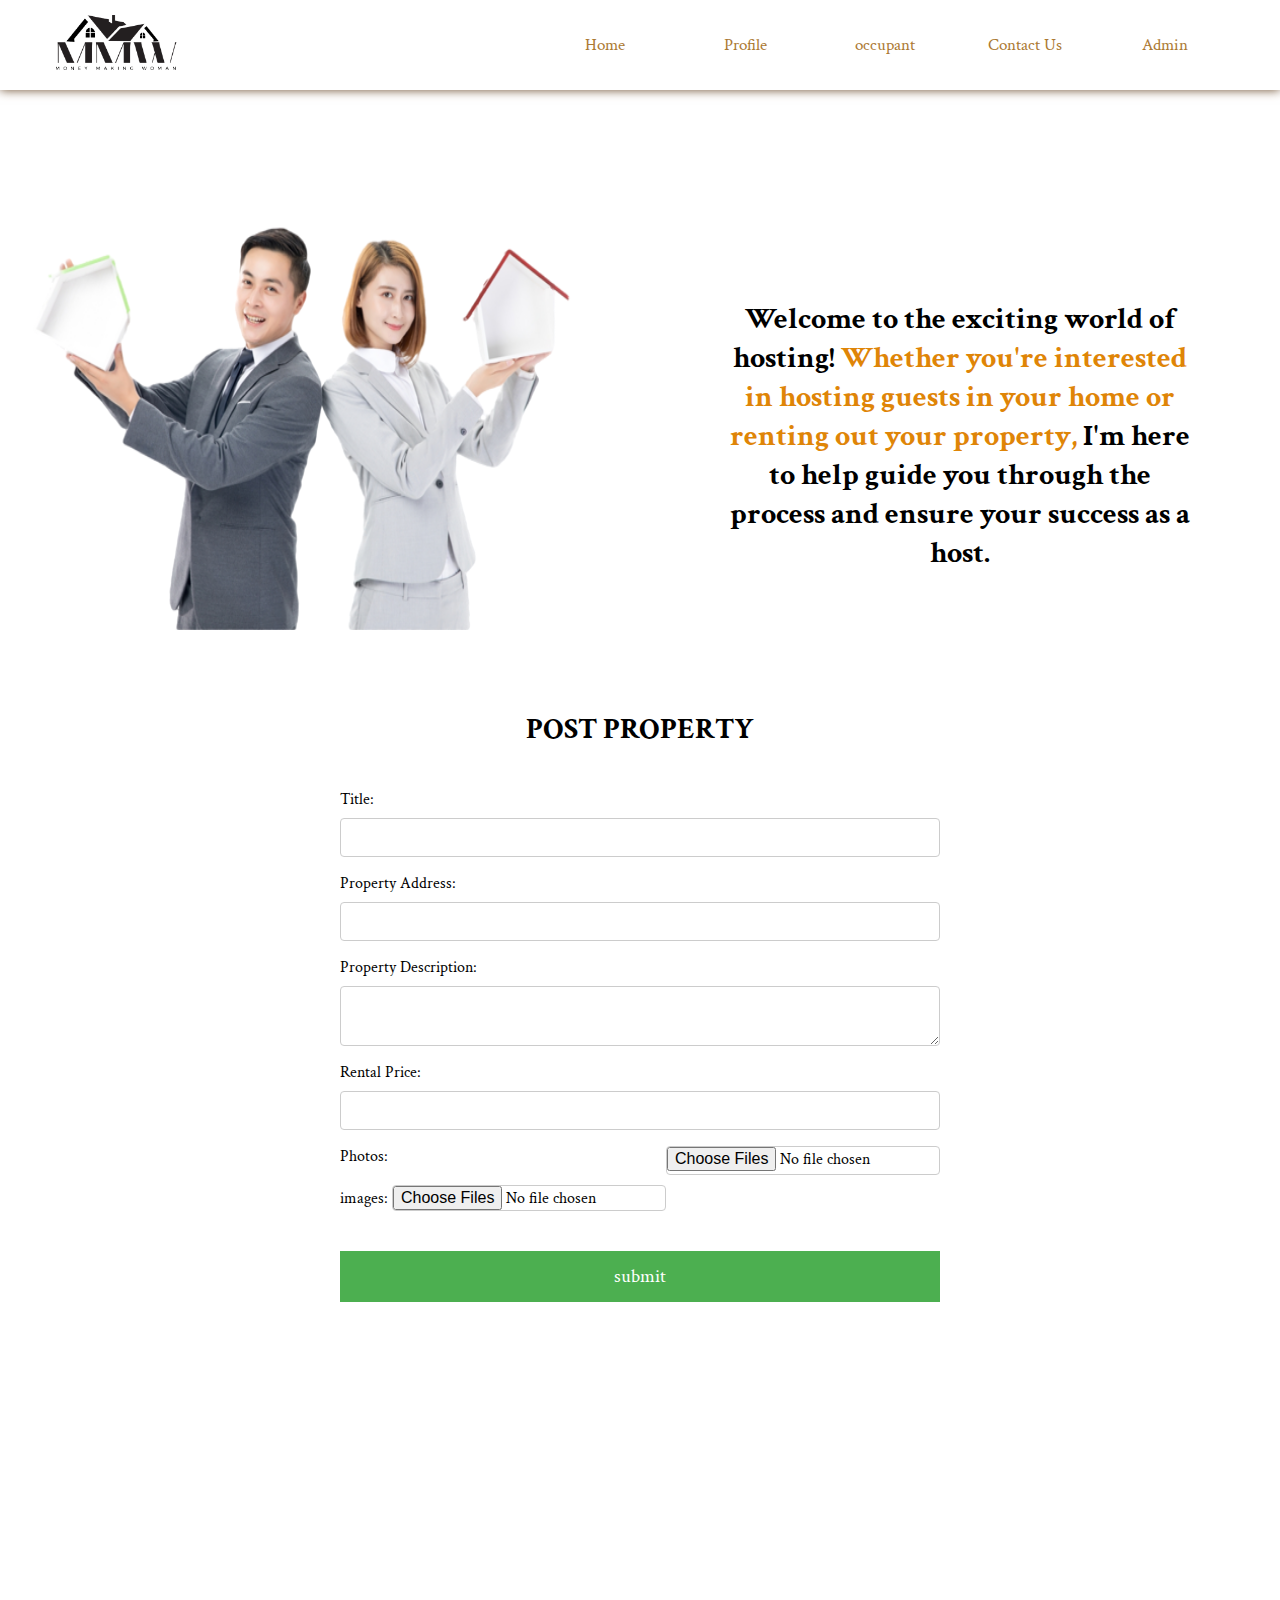
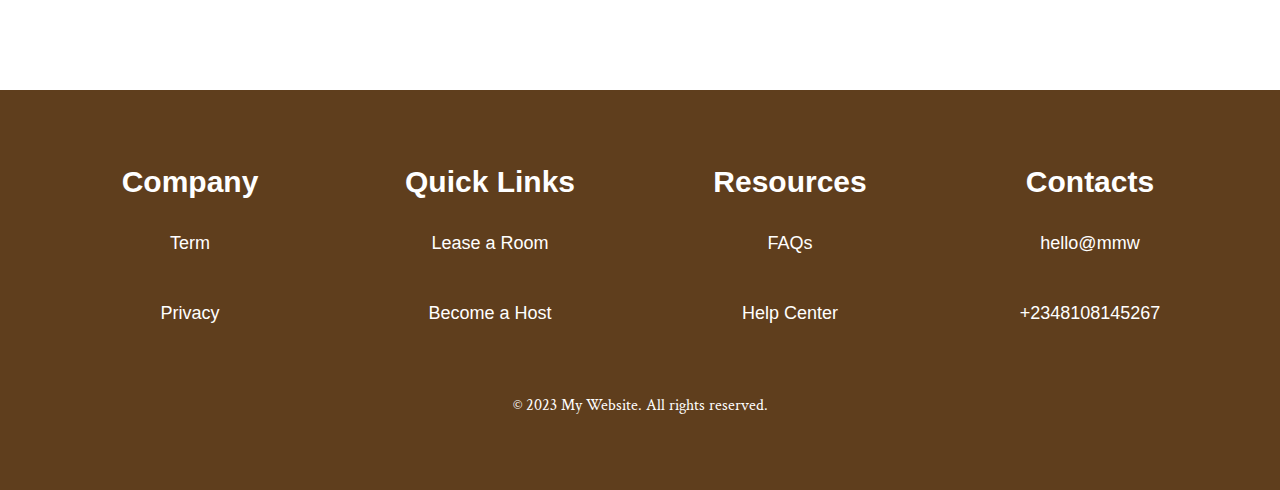
==== agent.html @ fb7da9e8 "add existing file to git" ====
<!DOCTYPE html>
<html lang="en">
<head>
    <meta charset="UTF-8">
    <meta http-equiv="X-UA-Compatible" content="IE=edge">
    <meta name="viewport" content="width=device-width, initial-scale=1.0">
    <link rel="stylesheet" href="../fontawesome-free-6.2.1-web/css/all.css">
    <link rel="preconnect" href="https://fonts.googleapis.com">
  <link rel="preconnect" href="https://fonts.gstatic.com" crossorigin>
  <link href="https://fonts.googleapis.com/css2?family=Crimson+Text:wght@400;600;700&display=swap" rel="stylesheet">
    <link rel="stylesheet" href="agent.css">
    <title>Document</title>
</head>
<body>
   <main>
        <div class="topnav">
            <div class="imgnav">
              <img src="1-removebg-preview.png" alt="">
            </div>
            <div class="butnav">
              <button onclick="home(event)">Home</button>
              <button>Profile</button>
              <button>occupant</button>
              <button onclick="agent(event)">Contact Us</button>
              <button>Admin</button>
            </div>
       </div>
       <div class="content">
         <div class="img-content">
            <img src="lovepik-real-estate-agent-sales-png-image_401510128_wh1200-transformed-removebg-preview.png" alt="">
         </div>
         <div class="text-cont">
            <div class="text-con">
              <h1>Welcome to the exciting world of hosting! <b> Whether you're interested in hosting guests in your home or renting out your property,</b> 
                I'm here to help guide you through the process and ensure your success as a host.</h1>
                <!-- <h1>Welcome to XYZ Hostel! <b> Our hostel is located in the heart of the city</b>
                and offers comfortable and affordable accommodations for students.</h1>
                <p>Discover the perfect student accommodation at XYZ Hostel. </p> -->
              <p></p>    
            </div>
         </div>
       </div>
       <div id="post">
         <h1>POST PROPERTY</h1>
         <div>
           <form class="di">
            <!-- <label for="property-type">Property Type:</label>
            <select id="property-type" name="property-type">
              <option value="single-family-home">Single Family Home</option>
              <option value="condo">Condo</option>
              <option value="apartment">Apartment</option>
            </select> -->
            <label for="title">Title:</label>
            <input type="text" id="title"  name="title">

            <label for="property-address">Property Address:</label>
            <input type="text" id="propertyaddress" name="property-address">
          
            <label for="property-description">Property Description:</label>
            <textarea id="propertydescription" name="property-description"></textarea>
          
            <label for="rental-price">Rental Price:</label>
            <input type="number" id="rentalprice" name="rental-price">
          
            <label for="property-photos">Photos:</label>
            <input onchange="choosephoto()" type="file" id="propertyphotos" name="property-photos" accept="image/*" multiple>
            
            <div class="dii">
              <label for="property-photos">images:</label>
              <input onchange="chooseimage()" type="file" id="propertyimage" name="property-images" accept="image/*" multiple>
           </div>
          
          
            <button onclick="post(event)" class="submit" >submit</button>
          </form>
          
        </div>
       </div>
      <footer>
        <div class="">
          <div class="container">
            <div class="cont1">
              <h1>Company</h1>
              <button>Term</button>
              <button>Privacy</button>
            </div>
            <div class="cont1">
              <h1>Quick Links</h1>
              <button>Lease a Room</button>
              <button>Become a Host</button>
            </div>
            <div class="cont1">
              <h1>Resources</h1>
              <button>FAQs</button>
              <button>Help Center</button>
            </div>
            <div class="cont1">
              <h1>Contacts</h1>
              <button>hello@mmw</button>
              <button>+2348108145267</button>
            </div>
          </div>
          <div class="cont">
            <p>&copy; 2023 My Website. All rights reserved.</p>
          </div>
        </div>
      </footer>
    </main>
</body>
</html>
<script src="agent.js"></script>
---- agent.css ----
*{
    margin: 0;
    padding: 0;
    box-sizing: border-box;
    font-family: 'Crimson Text', serif;
}
.topnav{
    width: 100%;
    height: 90px;
    background-color: transparent;
    display: flex;
    justify-content: space-around;
    align-items: center;
    box-shadow: 0px 0px 10px rgb(108, 77, 46);
   }
   .imgnav{
       width: 400px;
   }
   .imgnav img{
         width: 150px;
         max-width: 100%;
   }
   .butnav{
       width: 700px;
       height: 80px;
       display: flex;
       justify-content: space-between;
       align-items: center;
   }
   .butnav button{
       width: 200px;
       height: 50px;
       background-color: transparent;
       border: none;
       font-size: 17px;
       font-weight: 500;
       color:rgb(171, 121, 50);
   }
   .butnav button:hover{
    color: rgb(108, 77, 46);
}
.content{
    /* background-image:url(young-students-library-smiling-camera_488220-60091.jpg) ;
    background-size: contain;
    background-position: center;
    background-repeat: no-repeat; */
    width: 100%;
    height: 600px;
    display: flex;
    justify-content: space-between;
    align-items: center;
}
.img-content{
    /* background-image: url(young-students-library-smiling-camera_488220-60091.jpg); */
    width: 50%;
    height: 500px;
}
.img-content img{
    width: 100%;
    height: 500px;
    padding: 10px;
}
.text-cont{
    width: 50%;
    height: 500px;
    display: flex;
    justify-content: center;
    align-items: center;
    text-align: center;
    /* background-color:rgb(108, 77, 46); */
}
.text-con{
    width: 75%;
    height: 200px;
    /* border: 1px solid red; */
}
.text-con h1{
    font-size: 30px;
    text-align: center;
    padding: 10px;
}
.text-con b{
    font-size: 30px;
    color: rgb(223, 133, 7);
}
.text-con p{
    padding: 10px;
    font-size: 22px;
    color: black;
}
.amenty_cont{
    width:100% ;
    height:200px ;
    justify-content: center;
}
  .amenity{
    color:black;
    font-size: 30px;
    margin-top: 20px;
    margin-left: 30px;
  }
  .amenty{
    width: 100%;
    height: 150px;
    display: flex;
    justify-content: space-between;
    align-items: center;
    margin-left: 20px;
  }
  .amenty i{
    color:rgb(110, 195, 216);
  }
  .amenty button{
     width: 180px;
     height: 50px;
     display: flex;
     justify-content: center;
     align-items: center;
     background-color: transparent;
     border: none;
     font-size: 20px;
     color: gray;
  }
  .rules{
    width: 50%;
    height: 700px;
    justify-content: center;
  }
  .rules h1{
    color: black;
    font-size: 30px;
    margin-left: 40px;
  }
  .ho_rule{
    width: 700px;
    height: 600px;
    margin-left: 20px;
  }
  .ho_rule i{
    font-size: 20px;
    color:rgb(148, 212, 216);
  }
  .ho_rule span{
    font-size:18px;
    /* text-align: start; */
    padding-left: 20px;
  }
  .hos_rule{
    width: 700px;
    height: 50px;
    background-color: transparent;
    display: flex;
    border: none;
    margin: 10px;
  }
  .dis_ame{
    width: 100%;
    height: 1000px;
    display: flex;
    justify-content: space-around;
    align-items: center;
  }
  .dis_am{
    width: 40%;
    height: 800px;
  }
  #post{
    width: 100%;
    height: 1000px;
  }
  #post h1{
    text-align: center;
    font-size: 30px;
    padding: 20px;
  }
  .di{
    display: flex;
    flex-wrap: wrap;
    justify-content: space-between;
    margin: 20px auto;
    max-width: 600px;
  }
  .dii{
    margin-top: 10px;
    max-width: 600px;
    height: 50px;
  }
  
  label {
    margin-bottom: 0.5rem;
  }
  
  input,
  select,
  textarea {
    border: 1px solid #ccc;
    border-radius: 4px;
    box-sizing: border-box;
    font-size: 1rem;
    margin-bottom: 1rem;
    padding: 0.5rem;
    width: 100%;
  }
  
   .submit{
    width: 100%;
    background-color: #4CAF50;
    border: none;
    color: white;
    cursor: pointer;
    font-size: 1.2rem;
    margin-top: 1rem;
    padding: 0.8rem;
  }
  
  input[type="submit"]:hover {
    background-color: #3e8e41;
  }
  
  input[type="file"] {
    margin-bottom: 0;
    padding: 0;
    width: auto;
  }
  
  footer {
    display: flex;
    justify-content: center;
    align-items: center;
    height: 400px;
    background-color:#5F3E1D;
    padding: 20px 0;
  }
  .container {
    display: flex;
    justify-content: space-between;
    align-items: center;
    max-width: 1200px;
    margin: 0 auto;
    text-align: center;
  }
  .cont1{
    width: 300px;
    height: 200px;
    display: block;
  }
  .cont1 h1{
    font-size: 30px;
    font-family: 'Segoe UI', Tahoma, Geneva, Verdana, sans-serif;
    font-weight: 700;
    color: white;
  }
  .cont1 button{
    width: 150px;
    height: 50px;
    border: none;
    background-color: transparent;
    margin-top: 20px;
    font-size: 18px;
    font-family: 'Segoe UI', Tahoma, Geneva, Verdana, sans-serif;
    color: white;

  }
  .cont{
    padding-top: 30px;
    width: 500px;
    margin: 0 auto;
  }
  .cont p{
    text-align: center;
    color: white;
  }
  .cont1 button:hover{
     color: rgb(171, 121, 50);
  }
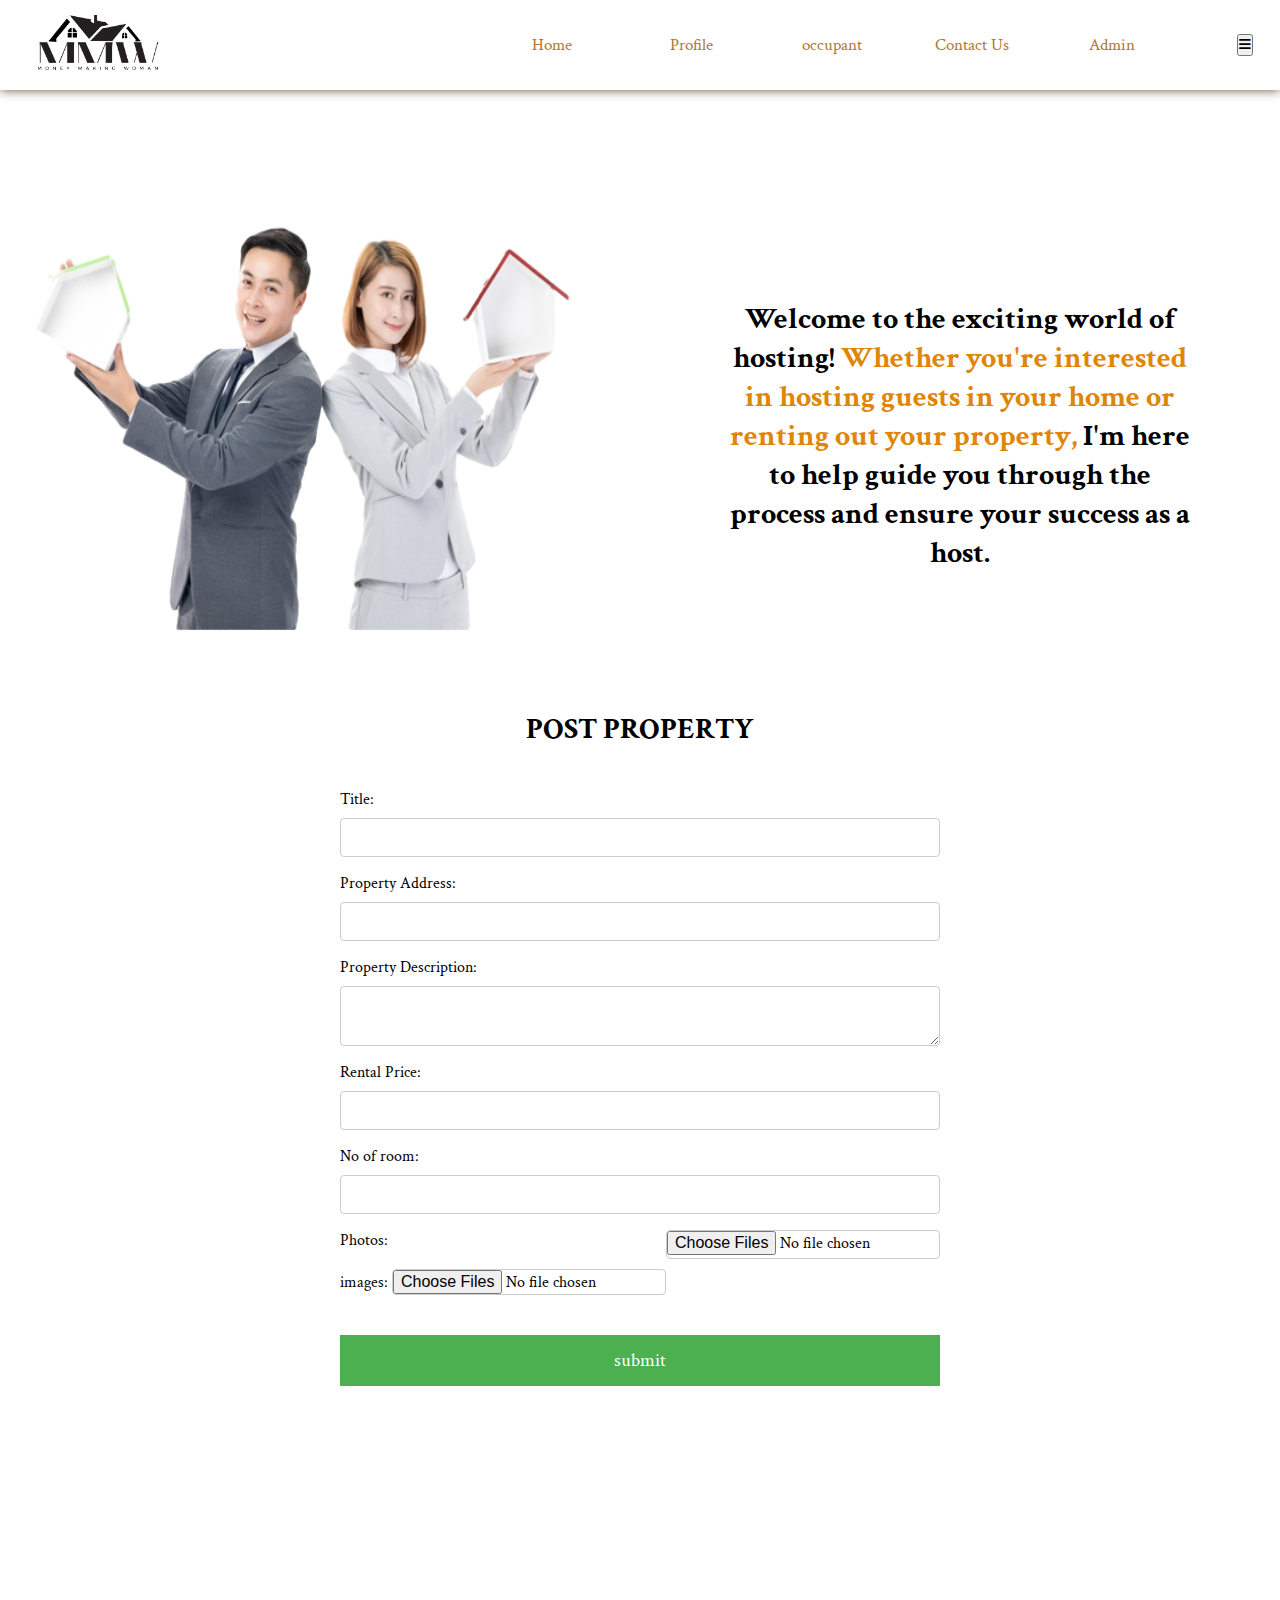
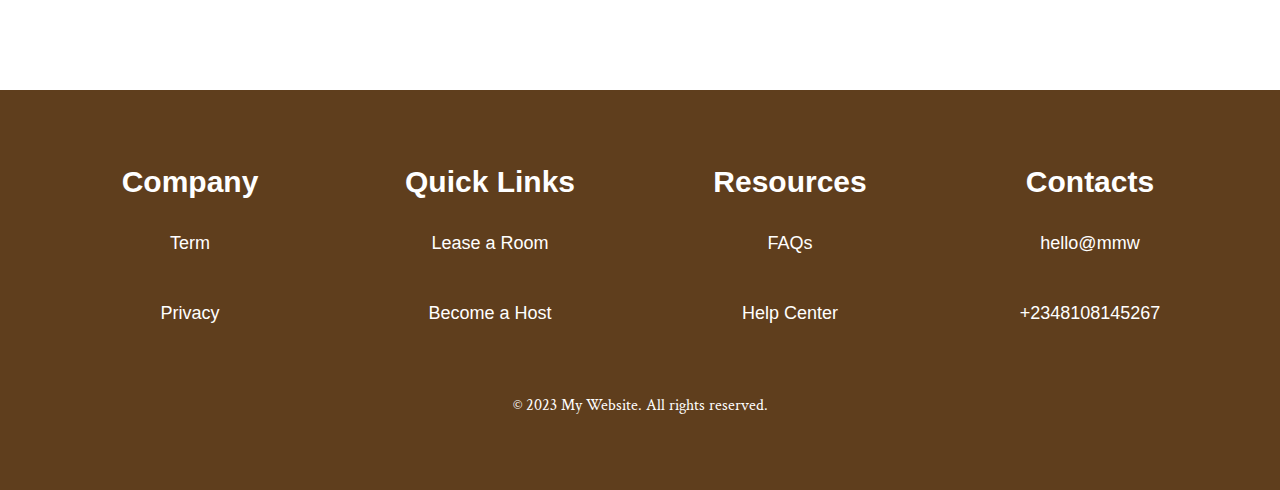
==== commit 634c920d: "my third commit" ====
--- a/agent.html
+++ b/agent.html
@@ -24,7 +24,29 @@
               <button onclick="agent(event)">Contact Us</button>
               <button>Admin</button>
             </div>
+            <div class="bar2">
+              <button onclick="drop()" class="bar">
+               <i class="fa-solid fa-bars"></i>
+              </button>
+            </div>
        </div>
+       <div id="dropdown">
+        <div class="drop1">
+            <button onclick="back()" class="icon">
+              <i class="fa-solid fa-xmark"></i>
+            </button>
+            <div class="drop">
+                  <button onclick="home(event)">Home</button>
+                  <button>Lease a room</button>
+                  <button>occupant</button>
+                  <button onclick="agent(event)">Become a Host</button>
+                  <button>Admin</button>
+            </div>
+            <div class="imgna">
+               <img src="Black_Pink_Bold_Elegant_Monogram_Personal_Brand_Logo-removebg-preview.png" alt="">
+            </div>
+        </div>
+      </div>
        <div class="content">
          <div class="img-content">
             <img src="lovepik-real-estate-agent-sales-png-image_401510128_wh1200-transformed-removebg-preview.png" alt="">
@@ -61,13 +83,16 @@
           
             <label for="rental-price">Rental Price:</label>
             <input type="number" id="rentalprice" name="rental-price">
+
+            <label for="rooms">No of room:</label>
+            <input type="number" id="rooms" name="rooms">
           
             <label for="property-photos">Photos:</label>
             <input onchange="choosephoto()" type="file" id="propertyphotos" name="property-photos" accept="image/*" multiple>
             
             <div class="dii">
               <label for="property-photos">images:</label>
-              <input onchange="chooseimage()" type="file" id="propertyimage" name="property-images" accept="image/*" multiple>
+              <input onchange="chooseimage(event)" type="file" id="propertyimage" name="property-images" accept="image/*" multiple>
            </div>
           
           
